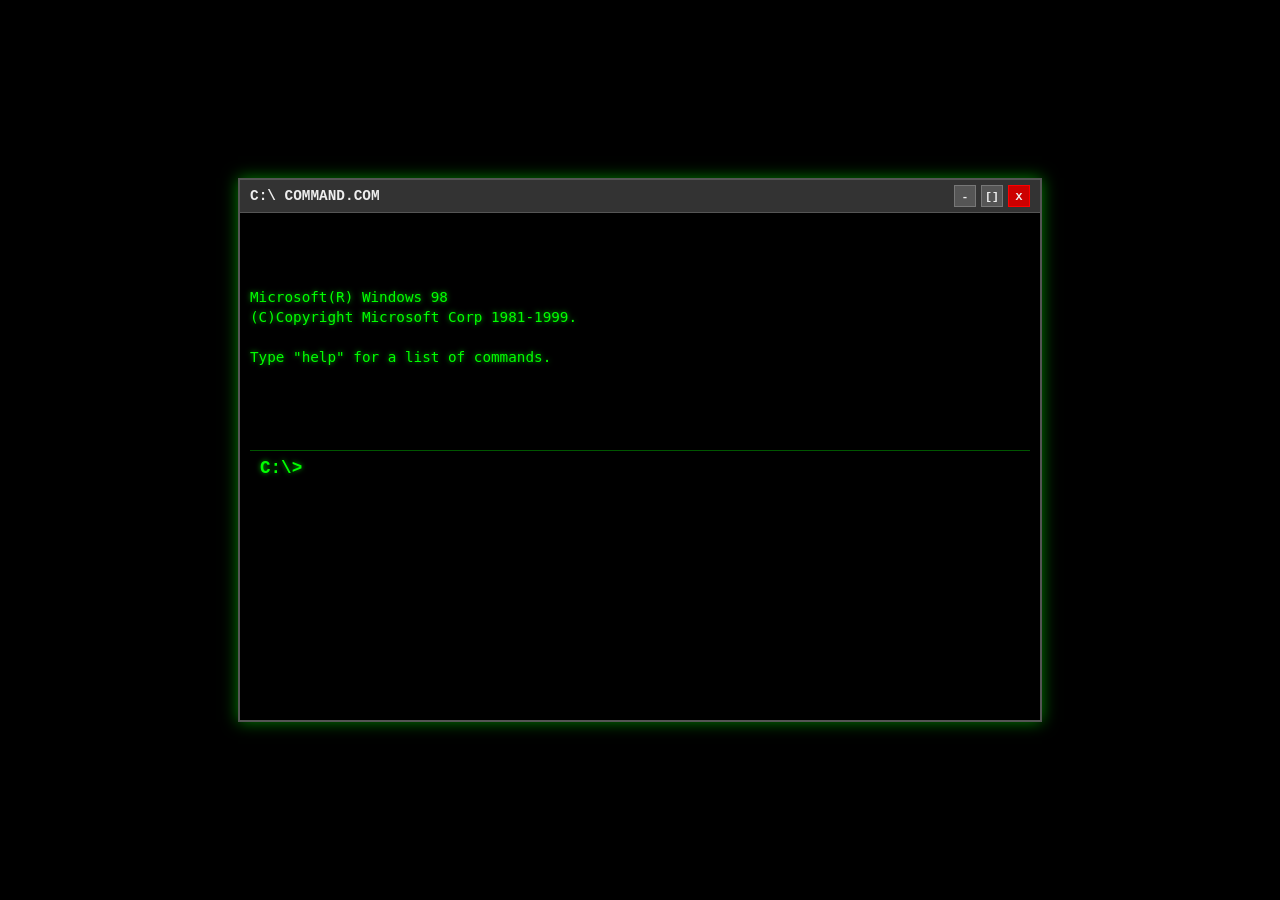
==== index.html @ 77b0da32 "wasm html generated need to fix" ====
<!DOCTYPE html>
<html lang="en">
<head>
    <meta charset="UTF-8">
    <meta name="viewport" content="width=device-width, initial-scale=1.0">
    <title>Retro Console with Game</title>
    <link rel="stylesheet" href="style.css">
    <link href="https://fonts.googleapis.com/css2?family=Press+Start+2P&display=swap" rel="stylesheet">
</head>
<body>
    <div class="console-container" id="consoleContainer">
        <div class="console-header">
            <span class="console-title">C:\ COMMAND.COM</span>
            <div class="console-buttons">
                <span class="console-button minimize">-</span>
                <span class="console-button maximize">[]</span>
                <span class="console-button close">X</span>
            </div>
        </div>
        <div class="console-body">
            <pre id="console-output"></pre>
            <div class="console-input-line">
                <span class="prompt">C:\></span><input type="text" id="console-input" autofocus>
            </div>
        </div>
    </div>

    <div class="game-container" id="gameContainer">
        <canvas class="emscripten" id="gameCanvas" oncontextmenu="event.preventDefault()" tabindex=-1></canvas>
        <button id="quitGameButton" class="quit-game-button">Quit Game</button>
    </div>

    <script>
        const consoleContainer = document.getElementById('consoleContainer');
        const gameContainer = document.getElementById('gameContainer');
        const gameCanvas = document.getElementById('gameCanvas');
        const quitGameButton = document.getElementById('quitGameButton');

        const consoleOutput = document.getElementById('console-output');
        const consoleInput = document.getElementById('console-input');

        let gameModule = null; // To store the Emscripten Module object

        const commands = {
            'help': 'Available commands: help, about, date, clear, play',
            'about': 'This is a simulated retro console with an integrated game!',
            'date': new Date().toLocaleString(),
            'clear': '',
            'play': '' // Command to start the game
        };

        function appendToOutput(text, className = '') {
            const line = document.createElement('span');
            line.textContent = text;
            if (className) {
                line.classList.add(className);
            }
            consoleOutput.appendChild(line);
            consoleOutput.appendChild(document.createElement('br'));
            consoleOutput.scrollTop = consoleOutput.scrollHeight;
        }

        // --- Game Specific Functions ---
        function loadAndRunGame() {
            // Hide the console
            consoleContainer.style.display = 'none';
            // Show the game container
            gameContainer.style.display = 'flex'; // Use flex to center the canvas

            appendToOutput('Loading your_game.js...');

            // If the game script hasn't been loaded yet, load it
            if (!gameModule) {
                // Define the Module object for Emscripten
                window.Module = {
                    canvas: gameCanvas,
                    // You can add other Module properties here if needed
                    // e.g., print: (text) => appendToOutput('Game Log: ' + text),
                    // printErr: (text) => appendToOutput('Game Error: ' + text, 'error'),
                    onRuntimeInitialized: function() {
                        appendToOutput('Game loaded and initialized!');
                    }
                };

                const script = document.createElement('script');
                script.src = 'your_game.js';
                script.type = 'text/javascript';
                script.onload = () => {
                    appendToOutput('Game script loaded. Initializing game...');
                    gameModule = window.Module; // Store the Module
                    // Emscripten automatically runs the game after the script loads and Module is defined.
                };
                script.onerror = () => {
                    appendToOutput('Error: Could not load your_game.js. Make sure it\'s in the correct directory.', 'error');
                    quitGame(); // Go back to console on error
                };
                document.body.appendChild(script);
            } else {
                // If the game script was already loaded (e.g., user played before),
                // Emscripten might need a way to 'restart' or 're-focus'.
                // For most simple Emscripten games, showing the canvas again is enough.
                // If your game requires re-initialization, you'd need to expose a function from `your_game.js`.
                appendToOutput('Game already loaded. Displaying game...');
                if (gameModule && typeof gameModule.canvas.focus === 'function') {
                    gameModule.canvas.focus(); // Give focus back to the canvas
                }
            }
            consoleInput.value = ''; // Clear the input after 'play'
        }

        function quitGame() {
            appendToOutput('Returning to console...');
            // Hide the game container
            gameContainer.style.display = 'none';
            // Show the console
            consoleContainer.style.display = 'flex';
            consoleOutput.scrollTop = consoleOutput.scrollHeight; // Scroll to bottom
            consoleInput.focus(); // Give focus back to the console input
        }

        quitGameButton.addEventListener('click', quitGame); // Attach event listener to the quit button

        // --- Main Console Logic ---
        function processCommand(command) {
            const lowerCommand = command.toLowerCase();
            if (lowerCommand === 'play') {
                loadAndRunGame();
            } else {
                const output = commands[lowerCommand];
                if (output !== undefined) {
                    if (lowerCommand === 'clear') {
                        consoleOutput.innerHTML = '';
                    } else {
                        appendToOutput(output);
                    }
                } else {
                    appendToOutput(`'${command}' is not recognized as an internal or external command, operable program or batch file.`);
                }
            }
        }

        // Initial welcome message
        appendToOutput('Microsoft(R) Windows 98');
        appendToOutput('(C)Copyright Microsoft Corp 1981-1999.');
        appendToOutput('');
        appendToOutput('Type "help" for a list of commands.');
        appendToOutput('');


        consoleInput.addEventListener('keydown', function(event) {
            if (event.key === 'Enter') {
                const command = consoleInput.value.trim();
                appendToOutput(`C:\\>${command}`, 'command-echo'); // Always echo in the console
                processCommand(command);
                consoleInput.value = '';
            }
        });
    </script>
</body>
</html>
---- style.css ----
body {
    background-color: #000;
    display: flex; /* Use flexbox for body to manage console and game layout */
    justify-content: center;
    align-items: center;
    min-height: 100vh;
    margin: 0;
    font-family: 'Press Start 2P', cursive;
    font-family: 'Courier New', Courier, monospace;
    overflow: hidden; /* Prevent body scrollbars */
}

/* Console Container */
.console-container {
    background-color: #000;
    border: 2px solid #555;
    box-shadow: 0 0 15px rgba(0, 255, 0, 0.5);
    width: 80%;
    max-width: 800px;
    height: 60vh;
    display: flex; /* Changed from block to flex */
    flex-direction: column;
    overflow: hidden;
    position: relative; /* For z-index if needed */
}

.console-header {
    background-color: #333;
    color: #eee;
    padding: 5px 10px;
    display: flex;
    justify-content: space-between;
    align-items: center;
    border-bottom: 1px solid #555;
    font-size: 0.9em;
    font-weight: bold;
}

.console-title {
    flex-grow: 1;
}

.console-buttons {
    display: flex;
    gap: 5px;
}

.console-button {
    background-color: #555;
    color: #eee;
    width: 20px;
    height: 20px;
    display: flex;
    justify-content: center;
    align-items: center;
    cursor: pointer;
    border: 1px solid #777;
    font-size: 0.8em;
}

.console-button:hover {
    background-color: #777;
}

.console-button.close {
    background-color: #c00;
    border-color: #f00;
}

.console-button.close:hover {
    background-color: #e00;
}

.console-body {
    flex-grow: 1;
    background-color: #000;
    color: #0f0;
    padding: 10px;
    overflow-y: auto;
    font-size: 1.1em;
    white-space: pre-wrap;
    word-break: break-all;
    line-height: 1.4;
    text-shadow: 0 0 5px rgba(0, 255, 0, 0.7);
}

.console-body::-webkit-scrollbar {
    width: 10px;
}

.console-body::-webkit-scrollbar-track {
    background: #333;
}

.console-body::-webkit-scrollbar-thumb {
    background: #0f0;
    border: 1px solid #0a0;
}

.console-body::-webkit-scrollbar-thumb:hover {
    background: #0c0;
}

.console-input-line {
    display: flex;
    align-items: center;
    padding: 5px 10px;
    background-color: #000;
    border-top: 1px solid #050;
}

.prompt {
    color: #0f0;
    margin-right: 5px;
    font-weight: bold;
}

#console-input {
    flex-grow: 1;
    background-color: transparent;
    border: none;
    outline: none;
    color: #0f0;
    font-size: 1.1em;
    caret-color: #0f0;
    font-family: 'Courier New', Courier, monospace;
}

#console-input:focus {
    animation: blink-caret 1s infinite step-end;
}

@keyframes blink-caret {
    from, to { border-right: 0.08em solid #0f0; }
    50% { border-right: 0.08em solid transparent; }
}

.command-echo {
    color: #0f0;
}

/* --- Game Specific Styles --- */
.game-container {
    position: absolute; /* Position it absolutely to fill the screen */
    top: 0;
    left: 0;
    width: 100vw;
    height: 100vh;
    background-color: black; /* Ensure background is black */
    display: none; /* Initially hidden */
    justify-content: center; /* Center the canvas */
    align-items: center; /* Center the canvas */
    flex-direction: column; /* Stack canvas and button vertically */
}

#gameCanvas {
    /* Style your canvas as needed, but Emscripten usually handles size */
    /* Ensure it scales nicely within its container */
    max-width: 100%;
    max-height: 100%;
    display: block; /* Important to remove extra space below canvas */
}

.quit-game-button {
    position: absolute; /* Position button relative to game-container */
    bottom: 20px;
    left: 50%;
    transform: translateX(-50%); /* Center horizontally */
    background-color: #c00; /* Red button */
    color: white;
    border: 2px solid #f00;
    padding: 10px 20px;
    font-size: 1em;
    font-family: 'Press Start 2P', cursive;
    cursor: pointer;
    box-shadow: 0 0 10px rgba(255, 0, 0, 0.5); /* Red glow */
    transition: background-color 0.2s, box-shadow 0.2s;
}

.quit-game-button:hover {
    background-color: #e00;
    box-shadow: 0 0 15px rgba(255, 0, 0, 0.8);
}

/* Error message style for console output */
.error {
    color: #f00; /* Red text for errors */
    font-weight: bold;
}
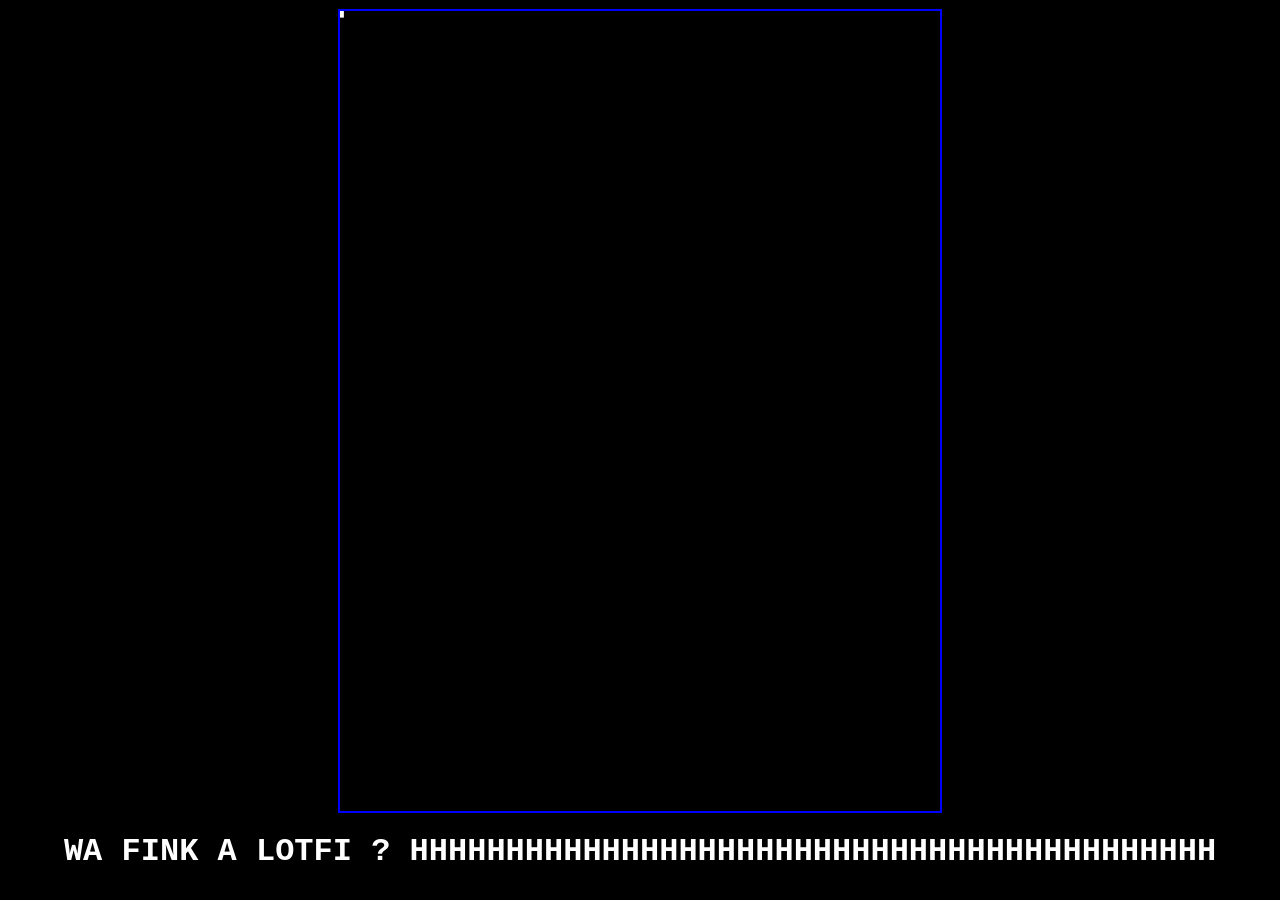
==== commit 1f450bda: "sand to wasm" ====
--- a/index.html
+++ b/index.html
@@ -1,160 +1,27 @@
-<!DOCTYPE html>
-<html lang="en">
-<head>
-    <meta charset="UTF-8">
-    <meta name="viewport" content="width=device-width, initial-scale=1.0">
-    <title>Retro Console with Game</title>
-    <link rel="stylesheet" href="style.css">
-    <link href="https://fonts.googleapis.com/css2?family=Press+Start+2P&display=swap" rel="stylesheet">
-</head>
-<body>
-    <div class="console-container" id="consoleContainer">
-        <div class="console-header">
-            <span class="console-title">C:\ COMMAND.COM</span>
-            <div class="console-buttons">
-                <span class="console-button minimize">-</span>
-                <span class="console-button maximize">[]</span>
-                <span class="console-button close">X</span>
-            </div>
-        </div>
-        <div class="console-body">
-            <pre id="console-output"></pre>
-            <div class="console-input-line">
-                <span class="prompt">C:\></span><input type="text" id="console-input" autofocus>
-            </div>
-        </div>
-    </div>
-
-    <div class="game-container" id="gameContainer">
-        <canvas class="emscripten" id="gameCanvas" oncontextmenu="event.preventDefault()" tabindex=-1></canvas>
-        <button id="quitGameButton" class="quit-game-button">Quit Game</button>
-    </div>
-
-    <script>
-        const consoleContainer = document.getElementById('consoleContainer');
-        const gameContainer = document.getElementById('gameContainer');
-        const gameCanvas = document.getElementById('gameCanvas');
-        const quitGameButton = document.getElementById('quitGameButton');
-
-        const consoleOutput = document.getElementById('console-output');
-        const consoleInput = document.getElementById('console-input');
-
-        let gameModule = null; // To store the Emscripten Module object
-
-        const commands = {
-            'help': 'Available commands: help, about, date, clear, play',
-            'about': 'This is a simulated retro console with an integrated game!',
-            'date': new Date().toLocaleString(),
-            'clear': '',
-            'play': '' // Command to start the game
-        };
-
-        function appendToOutput(text, className = '') {
-            const line = document.createElement('span');
-            line.textContent = text;
-            if (className) {
-                line.classList.add(className);
-            }
-            consoleOutput.appendChild(line);
-            consoleOutput.appendChild(document.createElement('br'));
-            consoleOutput.scrollTop = consoleOutput.scrollHeight;
-        }
-
-        // --- Game Specific Functions ---
-        function loadAndRunGame() {
-            // Hide the console
-            consoleContainer.style.display = 'none';
-            // Show the game container
-            gameContainer.style.display = 'flex'; // Use flex to center the canvas
-
-            appendToOutput('Loading your_game.js...');
-
-            // If the game script hasn't been loaded yet, load it
-            if (!gameModule) {
-                // Define the Module object for Emscripten
-                window.Module = {
-                    canvas: gameCanvas,
-                    // You can add other Module properties here if needed
-                    // e.g., print: (text) => appendToOutput('Game Log: ' + text),
-                    // printErr: (text) => appendToOutput('Game Error: ' + text, 'error'),
-                    onRuntimeInitialized: function() {
-                        appendToOutput('Game loaded and initialized!');
-                    }
-                };
-
-                const script = document.createElement('script');
-                script.src = 'your_game.js';
-                script.type = 'text/javascript';
-                script.onload = () => {
-                    appendToOutput('Game script loaded. Initializing game...');
-                    gameModule = window.Module; // Store the Module
-                    // Emscripten automatically runs the game after the script loads and Module is defined.
-                };
-                script.onerror = () => {
-                    appendToOutput('Error: Could not load your_game.js. Make sure it\'s in the correct directory.', 'error');
-                    quitGame(); // Go back to console on error
-                };
-                document.body.appendChild(script);
-            } else {
-                // If the game script was already loaded (e.g., user played before),
-                // Emscripten might need a way to 'restart' or 're-focus'.
-                // For most simple Emscripten games, showing the canvas again is enough.
-                // If your game requires re-initialization, you'd need to expose a function from `your_game.js`.
-                appendToOutput('Game already loaded. Displaying game...');
-                if (gameModule && typeof gameModule.canvas.focus === 'function') {
-                    gameModule.canvas.focus(); // Give focus back to the canvas
-                }
-            }
-            consoleInput.value = ''; // Clear the input after 'play'
-        }
-
-        function quitGame() {
-            appendToOutput('Returning to console...');
-            // Hide the game container
-            gameContainer.style.display = 'none';
-            // Show the console
-            consoleContainer.style.display = 'flex';
-            consoleOutput.scrollTop = consoleOutput.scrollHeight; // Scroll to bottom
-            consoleInput.focus(); // Give focus back to the console input
-        }
-
-        quitGameButton.addEventListener('click', quitGame); // Attach event listener to the quit button
-
-        // --- Main Console Logic ---
-        function processCommand(command) {
-            const lowerCommand = command.toLowerCase();
-            if (lowerCommand === 'play') {
-                loadAndRunGame();
-            } else {
-                const output = commands[lowerCommand];
-                if (output !== undefined) {
-                    if (lowerCommand === 'clear') {
-                        consoleOutput.innerHTML = '';
-                    } else {
-                        appendToOutput(output);
-                    }
-                } else {
-                    appendToOutput(`'${command}' is not recognized as an internal or external command, operable program or batch file.`);
-                }
-            }
-        }
-
-        // Initial welcome message
-        appendToOutput('Microsoft(R) Windows 98');
-        appendToOutput('(C)Copyright Microsoft Corp 1981-1999.');
-        appendToOutput('');
-        appendToOutput('Type "help" for a list of commands.');
-        appendToOutput('');
-
-
-        consoleInput.addEventListener('keydown', function(event) {
-            if (event.key === 'Enter') {
-                const command = consoleInput.value.trim();
-                appendToOutput(`C:\\>${command}`, 'command-echo'); // Always echo in the console
-                processCommand(command);
-                consoleInput.value = '';
-            }
-        });
+<!doctype html>
+<html lang="en-us">
+  <head>
+    <meta charset="utf-8">
+    <meta http-equiv="Content-Type" content="text/html; charset=utf-8">
+    <title>l'index</title>
+    <link rel="stylesheet" href="index.css">
+  </head>
+  <body>
+    <canvas class ="Game-area" id="canvas" ></canvas> 
+    <h1>
+        WA FINK A LOTFI ? HHHHHHHHHHHHHHHHHHHHHHHHHHHHHHHHHHHHHHHHHH
+    </h1>
+    <script type="text/javascript">
+        var Module = {
+            canvas: (function() {
+                var canvas = document.getElementById('canvas'); 
+                canvas.addEventListener("webglcontextlost", function (e) {
+                    alert('WebGL context lost. You will need to reload the page.');
+                    e.preventDefault();
+                }, false);
+                return canvas;
+            })()};
     </script>
-</body>
+    <script src="new.js"></script>
+  </body>
 </html>
--- a/index.css
+++ b/index.css
@@ -0,0 +1,29 @@
+body {
+    background-color: #000; /* Assuming you want a black background for the body */
+    display: flex;
+    flex-direction: column; /* Changed to column to stack elements vertically */
+    justify-content: center; /* Centers items along the main axis (vertical in column) */
+    align-items: center;   /* Centers items along the cross axis (horizontal in column) */
+    min-height: 100vh;
+    margin: 0;
+    font-family: 'Press Start 2P', cursive; /* Make sure this font is available or linked */
+    font-family: 'Courier New', Courier, monospace;
+    overflow: hidden;
+}
+
+
+.Game-area { /* This targets your canvas element */
+    /* Remove display: flex, justify-content, align-items from here.
+       The body is handling the centering. */
+    border: 2px solid blue; /* Changed border to be visible */
+    height: 800px; /* Use height and width attributes on the canvas for WebGL */
+    width: 600px; /* Use height and width attributes on the canvas for WebGL */
+    background-color: tomato; /* This background will be visible if WebGL doesn't draw */
+    /* Remove position: relative; it's not needed for basic centering here */
+}
+
+h1 {
+    color: white; /* Make your h1 text visible against the black background */
+    text-align: center; /* Center the text within the h1 */
+    margin-top: 20px; /* Add some space above the h1 if needed */
+}
